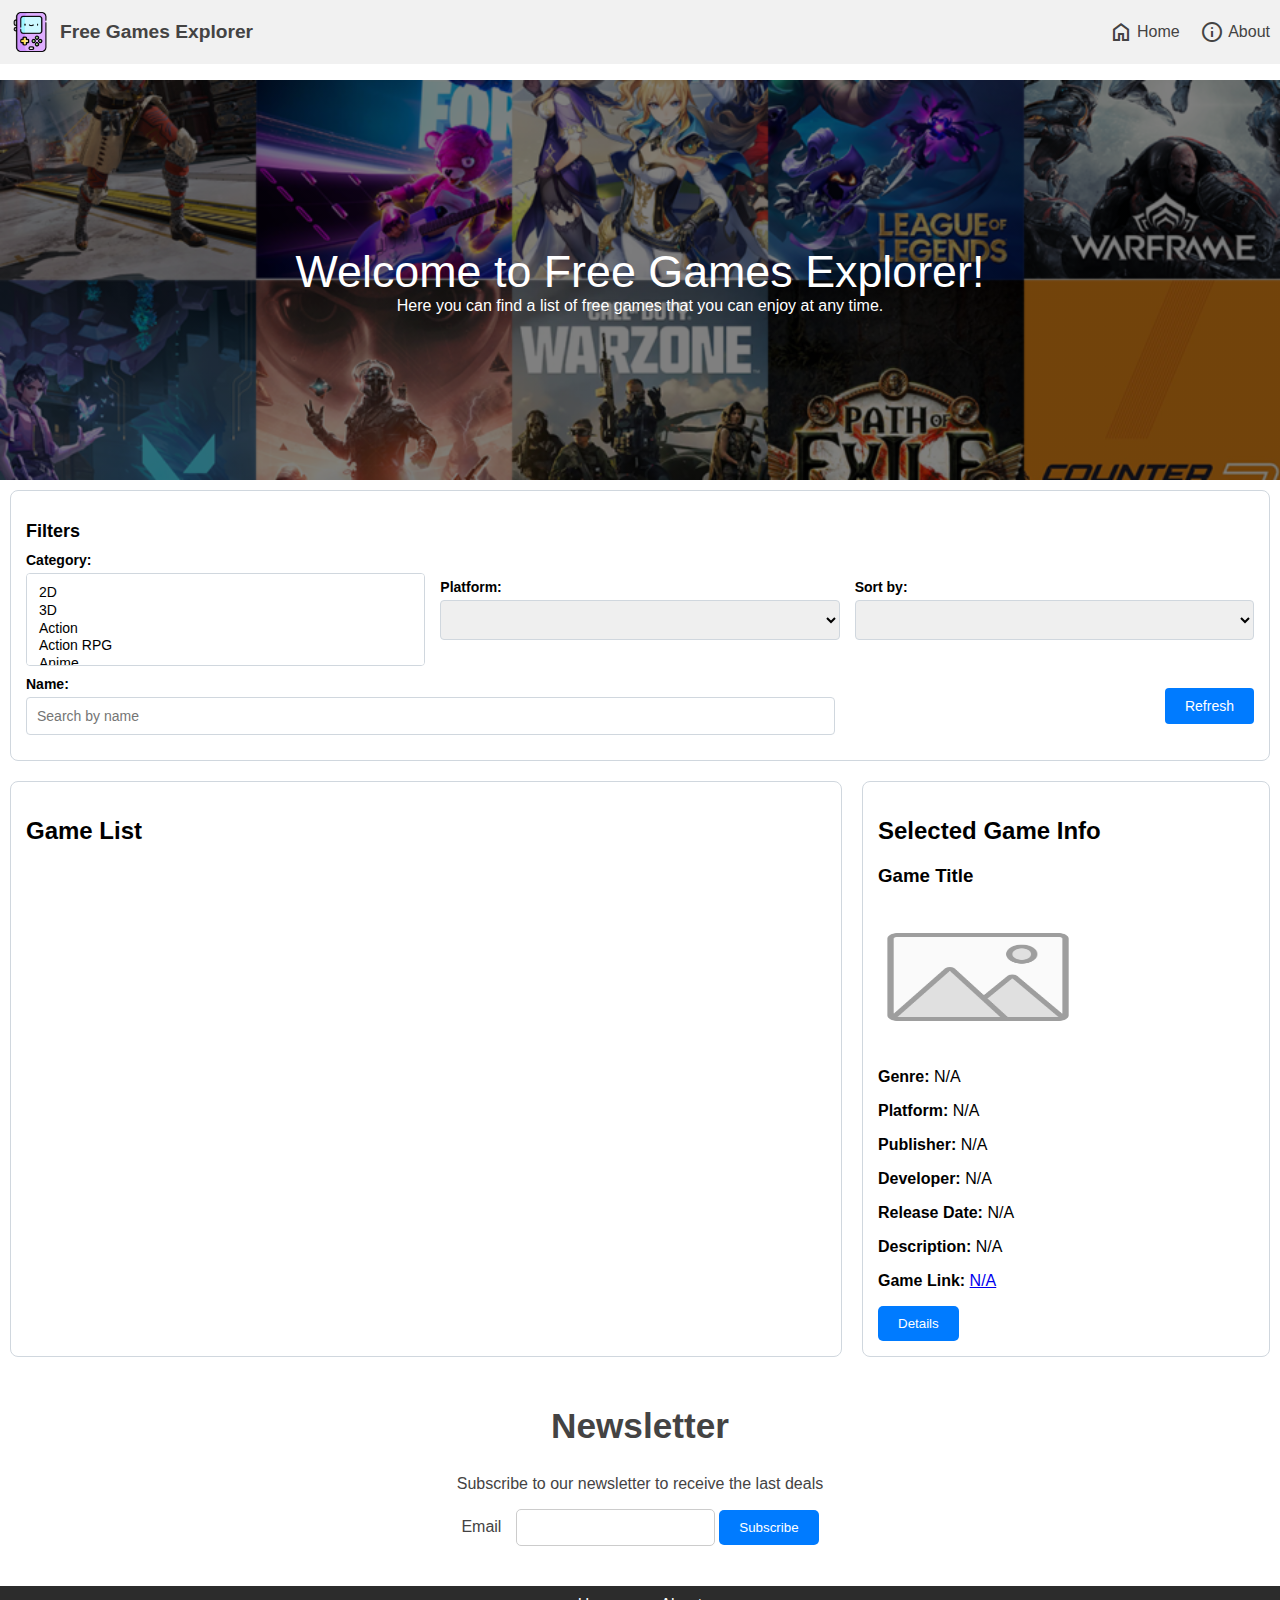
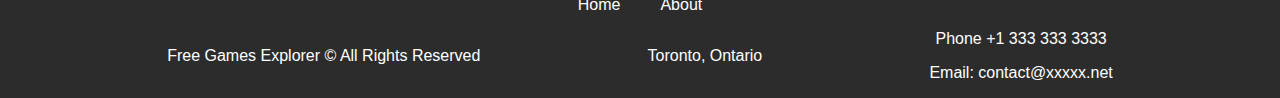
==== index.html @ 464a070e "Added assignment files" ====
<!DOCTYPE html>
<html lang="en">

<head>
    <meta charset="utf-8">
    <meta http-equiv="X-UA-Compatible" content="IE=edge">
    <title>Home | Free Games Explorer</title>
    <meta name="author" content="" />
    <meta name="description" content="Website to explore free games">
    <meta name="viewport" content="width=device-width, initial-scale=1">
    <link rel="stylesheet" href="css/style.css" />
    <link rel="shortcut icon" href="images/favicon.png" type="image/x-icon" />

    <!-- Google Fonts -->
    <link rel="stylesheet"
        href="https://fonts.googleapis.com/css2?family=Material+Symbols+Outlined:opsz,wght,FILL,GRAD@20..48,100..700,0..1,-50..200" />
</head>

<body>
    <!-- Page-level header -->
    <header>
        <nav>
            <!-- Div that holds the logo and the company name. When clicked, it redirects to the home page -->
            <div class="logo" onclick="window.location.href='index.html'">
                <img src="images/favicon.png" alt="Company Logo">
                <span class="company-name">Free Games Explorer</span>
            </div>
            <!-- Div that holds the options for the user to navigate through the website -->
            <div class="options">
                <a href="index.html"><span class="material-symbols-outlined">
                        home
                    </span>&nbsp;Home</a>
                <a href="about.html"><span class="material-symbols-outlined">
                        info
                    </span>&nbsp;About</a>
            </div>
            <div class="menu-toggle">
                <span id="menu-icon" class="material-symbols-outlined">menu</span>
            </div>
            <div class="overlay-menu">
                <!-- Menu options -->
                <a class="first" href="index.html"><span class="material-symbols-outlined">
                        home
                    </span>&nbsp;Home</a>
                <a href="about.html"><span class="material-symbols-outlined">
                        info
                    </span>&nbsp;About</a>
            </div>
        </nav>
    </header>
    <main>
        <div class="welcome">
            <span class="welcome-title">Welcome to Free Games Explorer!</span>
            <span class="welcome-subtitle">Here you can find a list of free games that you can enjoy at any time.</span>
        </div>

        <div class="main-page">
            <div class="filters">
                <h2>Filters</h2>
                <div class="filter-row">
                    <div class="filter-group">
                        <label for="category">Category:</label>
                        <select id="category" multiple></select>
                    </div>
                    <div class="filter-group">
                        <label for="platform">Platform:</label>
                        <select id="platform"></select>
                    </div>
                    <div class="filter-group">
                        <label for="sort-by">Sort by:</label>
                        <select id="sort-by"></select>
                    </div>
                </div>
                <div class="filter-row">
                    <div class="filter-group wide">
                        <label for="name">Name:</label>
                        <input type="text" id="name" placeholder="Search by name">
                    </div>
                    <div class="filter-group button-group">
                        <button id="refresh-button" class="input-button">Refresh</button>
                    </div>
                </div>
            </div>

            <div class="content">
                <div class="game-list">
                    <h2>Game List</h2>
                    <ul id="games" class="game-list-content"></ul>
                </div>

                <div class="game-details">
                    <h2>Selected Game Info</h2>
                    <h3 id="game-title">Game Title</h3>
                    <img id="game-thumbnail" src="images/no-image.png" alt="Game Thumbnail">
                    <p><strong>Genre:</strong> <span id="game-genre">N/A</span></p>
                    <p><strong>Platform:</strong> <span id="game-platform">N/A</span></p>
                    <p><strong>Publisher:</strong> <span id="game-publisher">N/A</span></p>
                    <p><strong>Developer:</strong> <span id="game-developer">N/A</span></p>
                    <p><strong>Release Date:</strong> <span id="game-release-date">N/A</span></p>
                    <p><strong>Description:</strong> <span id="game-description">N/A</span></p>
                    <p><strong>Game Link:</strong> <a id="game-link" href="#" target="_blank">N/A</a></p>
                    <button id="details-button" class="input-button" disabled>Details</button>
                </div>
            </div>
        </div>

        <div class="game-detail" style="display: none;">
            <div class="top-part">
                <h2 id="game-detail-name">Game Name</h2>
                <button id="back-button" class="input-button">Go Back</button>
            </div>
            <div class="mid-part">
                <div class="left-part">
                    <p><strong>Description:</strong> <span id="game-detail-description">N/A</span></p>
                    <p><strong>Details</strong></p>
                    <p><strong>Genre:</strong> <span id="game-detail-genre">N/A</span></p>
                    <p><strong>Platform:</strong> <span id="game-detail-platform">N/A</span></p>
                    <p><strong>Publisher:</strong> <span id="game-detail-publisher">N/A</span></p>
                    <p><strong>Developer:</strong> <span id="game-detail-developer">N/A</span></p>
                    <p><strong>Release Date:</strong> <span id="game-detail-release-date">N/A</span></p>
                    <p><strong>Status:</strong> <span id="game-detail-status">N/A</span></p>
                    <p><strong>Game Link:</strong> <a id="game-detail-link" href="#" target="_blank">N/A</a></p>
                </div>
                <div class="right-part">
                    <img id="detail-thumbnail" src="images/no-image.png" alt="Game Thumbnail">
                    <p><strong>System requirements</strong></p>
                    <p><strong>OS:</strong> <span id="game-detail-requirements-os">N/A</span></p>
                    <p><strong>Processor:</strong> <span id="game-detail-requirements-processor">N/A</span></p>
                    <p><strong>Memory:</strong> <span id="game-detail-requirements-memory">N/A</span></p>
                    <p><strong>Graphics:</strong> <span id="game-detail-requirements-graphics">N/A</span></p>
                    <p><strong>Storage:</strong> <span id="game-detail-requirements-storage">N/A</span></p>
                </div>
            </div>
            <div class="bottom-part">
                <div class="screenshots">
                    <h3>Screenshots</h3>
                    <div id="screenshots-container"></div>
                </div>
            </div>
        </div>

        <div id="image-modal" style="display: none;">
            <div class="modal-content">
                <span id="close-modal">&times;</span>
                <img id="modal-image" src="" alt="Screenshot">
            </div>
        </div>



        <div class="newsletter">
            <h2>Newsletter</h2>
            <p>Subscribe to our newsletter to receive the last deals</p>
            <form action="subscribe.html" method="get">
                <label class="input-label" for="emailAddress">Email</label>
                <input class="input-box" type="email" name="emailAddress" id="emailAddress" required />
                <button class="input-button" type="submit">Subscribe</button>
            </form>
        </div>
        <!-- Page-level footer -->
        <footer>
            <div class="footer-menu">
                <a href="index.html">Home</a>
                <a href="about.html">About</a>
            </div>
            <div class="footer-info">
                <span>
                    <p>Free Games Explorer © All Rights Reserved</p>
                </span>
                <span>
                    <p>Toronto, Ontario</p>
                </span>
                <span>
                    <p>Phone +1 333 333 3333</p>
                    <p>Email: contact@xxxxx.net</p>
                </span>
            </div>
        </footer>
    </main>

    <!-- Add the javascript file that has some scripts -->
    <script src="js/script.js"></script>
</body>

</html>
---- css/style.css ----
/* Style of the main content */
body {
    margin: 0;
    font-family: 'Arial', sans-serif;
    background-color: rgb(241, 241, 241);
}

nav {
    background-color: rgb(241, 241, 241);
    padding: 10px 0px;
    width: 100%;
    display: flex;
    justify-content: space-between;
    align-items: center;
    position: fixed;
    top: 0;
    left: 0;
    z-index: 1000;
}

.logo {
    flex: 1;
    display: flex;
    align-items: center;
    cursor: pointer;
}

.logo img {
    width: 40px;
    height: 40px;
    margin-right: 10px;
    margin-left: 10px;
}

.company-name {
    color: #444343;
    font-size: 1.2em;
    font-weight: bold;
}

.options {
    flex: 1;
    display: flex;
    justify-content: right;
}

.options a {
    color: #444343;
    text-decoration: none;
    display: flex;
    align-items: center;
    padding: 10px;

}

.options a:hover {
    border-bottom-style: solid;
}

/* 
Body */

html,
body,
main {
    height: 100%;

    background-color: white;
}

main {
    padding: 80px 0 0 0;
}

.welcome {
    height: 400px;
    background-image: linear-gradient(rgba(0, 0, 0, 0.5), rgba(0, 0, 0, 0.5)), url("../images/free-games-background.png");
    background-repeat: no-repeat;
    background-size: cover;
    background-position: center;
    text-align: center;
    display: flex;
    flex-direction: column;
    justify-content: center;
    align-items: center;
}

.welcome-title {
    color: white;
    font-size: 2.8em;
    display: block;
}

.welcome-subtitle {
    color: white;
    display: block;
}


.newsletter {
    margin: 10px 0;
    color: #444343;
    padding: 10px;
    text-align: center;
}

.newsletter h2 {
    font-size: 2.2em;
}

/* 
body */

.input-label {
    margin-right: 10px;
}

.input-box {
    padding: 10px;
    margin-bottom: 20px;
    border: 1px solid #ccc;
    border-radius: 5px;
    box-sizing: border-box;
}

.input-button {
    background-color: #007bff;
    color: white;
    padding: 10px 20px;
    border: none;
    border-radius: 5px;
    cursor: pointer;
}

.input-button:hover {
    background-color: #555;
}

footer {
    background-color: #2c2c2c;
    color: white;
    text-align: center;
    bottom: 0;
    width: 100%;
}

.footer-menu {
    padding-top: 10px;
    display: flex;
    flex-direction: row;
    justify-content: center;
    text-align: center;
    align-items: center;
    color: white;
}

.footer-menu a {
    margin: 0 20px;
    text-decoration: none;
    color: white;
}

.footer-menu a:hover {
    text-decoration: underline;
    color: white;
}

.footer-info {
    display: flex;
    flex-direction: row;
    justify-content: space-evenly;
    text-align: center;
    align-items: center;
}

.menu-toggle {
    display: none;
    z-index: 9999;
}

.menu-toggle span {
    cursor: pointer;
    border: 1px solid #dedede;
    border-radius: 4px;
    margin-right: 10px;
    background-color: white;
    box-shadow: 0 2px 4px rgba(0, 0, 0, 0.1);
    transition: box-shadow 0.3s ease;
}

.menu-toggle span:hover {
    box-shadow: 0 4px 8px rgba(0, 0, 0, 0.2);
}

.overlay-menu {
    display: none;
    position: fixed;
    top: 0;
    left: 0;
    width: 100%;
    height: 100%;
    background-color: rgba(0, 0, 0, 0.85);
    z-index: 2000;
}

.overlay-menu a {
    display: block;
    text-align: center;
    color: #fff;
    text-decoration: none;
    padding: 20px;
}

.first {
    margin-top: 50px;
}

.overlay-menu a:hover {
    background-color: rgba(255, 255, 255, 0.1);
}


/* Style for when the popup is shown */
.show {
    display: block;
}



/*

*/

.content {
    display: flex;
    gap: 20px;
}

/* General filters styling */
.filters {
    border: 1px solid #d0d7de;
    border-radius: 8px;
    margin: 10px;
    padding: 15px;
    background-color: #fff;
    margin-bottom: 20px;
}

.filters h2 {
    font-size: 18px;
    margin-bottom: 10px;
    font-weight: bold;
}

.filter-row {
    display: flex;
    gap: 15px;
    margin-bottom: 10px;
    align-items: center;
    flex-wrap: wrap;
}

.filter-group {
    display: flex;
    flex-direction: column;
    flex: 1;
    min-width: 150px; /* Ensure fields don't shrink too much */
}

.filter-group label {
    font-weight: bold;
    margin-bottom: 5px;
    font-size: 14px;
}

.filter-group select,
.filter-group input,
.filter-group button {
    padding: 10px;
    font-size: 14px;
    border: 1px solid #d0d7de;
    border-radius: 4px;
}

.filter-group select:focus,
.filter-group input:focus {
    outline: none;
    border-color: #007bff;
    box-shadow: 0 0 3px rgba(0, 123, 255, 0.5);
}

.filter-group.wide {
    flex: 2; /* Wider input for name */
}

.button-group {
    display: flex;
    align-items: flex-end;
    justify-content: flex-end;
}

.button-group button {
    background-color: #007bff;
    color: #fff;
    border: none;
    cursor: pointer;
    padding: 10px 20px;
    font-size: 14px;
    border-radius: 4px;
    transition: background-color 0.3s;
}

.button-group button:hover {
    background-color: #0056b3;
}

.content {
    display: flex;
    gap: 20px;
    margin: 10px;
}

.game-list {
    width: 800px;
    /* Limit the maximum width */
    max-height: 600px;
    /* Limit the maximum height */
    overflow: hidden;
    /* Prevent content from overflowing */
    border: 1px solid #d0d7de;
    border-radius: 8px;
    padding: 15px;
    background-color: #fff;
}

.game-list-content {
    max-height: 450px;
    /* Leave room for the title and padding */
    overflow-y: auto;
    /* Enable vertical scrolling */
    overflow-x: hidden;
    /* Disable horizontal scrolling */
    list-style: none;
    /* Remove default bullet points */
    padding: 0;
    margin: 0;
}

.game-list-content li {
    padding: 10px;
    border-bottom: 1px solid #d0d7de;
    /* Separate each item */
    cursor: pointer;
    /* Add pointer cursor for clickable items */
}

.game-list-content li:hover {
    background-color: #f0f0f0;
    /* Highlight on hover */
}

.game-details {
    max-height: 600px;
    /* Limit the maximum height */
    flex: 1;
    border: 1px solid #d0d7de;
    background-color: #fff;
    padding: 15px;
    border-radius: 8px;
}

.game-detail {
    margin: 10px;
    /* Limit the maximum width */
    max-height: 600px;
    /* Limit the maximum height */
    overflow: hidden;
    /* Prevent content from overflowing */
    border: 1px solid #d0d7de;
    border-radius: 8px;
    padding: 15px;
    background-color: #fff;
}

.game-detail, .bottom-part {
    display: flex;
    flex-direction: column;
    flex: 1;
}

.left-part {
    display: flex;
    flex-direction: column;
    width: 80%;
}

.right-part {
    display: flex;
    flex-direction: column;
}

#detail-thumbnail {
    width: 400px;
}

.top-part, .mid-part{
    display: flex;
    flex-direction: row;
}
/* 
#game-detail-name{
    width: 90%;
} */

#back-button {
    margin-left: auto; 

    height: 40px;
}

#games {
    list-style: none;
    padding: 0;
}

#games li {
    padding: 10px;
    cursor: pointer;
    border-bottom: 1px solid #d0d7de;
}

#games li:hover {
    background-color: #f0f0f0;
}

.game-details img {
    width: 200px;
    max-height: 122px;
    margin: 10px 0;
}

.game-item {
    padding: 10px;
    border-bottom: 1px solid #d0d7de;
    cursor: pointer;
}

.game-item:hover {
    background-color: #f0f0f0;
}

.game-item.selected {
    background-color: #007bff;
    /* Blue background for selected item */
    color: white;
    /* White text for better visibility */
}


/* General Styling */
#image-modal {
    display: none;
    position: fixed;
    z-index: 1000;
    left: 0;
    top: 0;
    width: 100%;
    height: 100%;
    background-color: rgba(0, 0, 0, 0.8);
    justify-content: center;
    align-items: center;
}

.modal-content {
    position: relative;
    text-align: center;
}

#modal-image {
    max-width: 90%;
    max-height: 80%;
}

#close-modal {
    position: absolute;
    top: 10px;
    right: 10px;
    color: white;
    font-size: 24px;
    cursor: pointer;
}

/* Screenshots hover effect */
#screenshots-container img {
    width: 150px;
    margin: 5px;
    border: 1px solid transparent;
    cursor: pointer;
    transition: transform 0.2s, border-color 0.2s;
}

#screenshots-container img:hover {
    transform: scale(1.1);
    border-color: blue;
}

/*

*/







/* Media query for small screens */
@media screen and (max-width: 768px) {

    .footer-menu {
        flex-direction: column;
    }

    .footer-info {
        flex-direction: column;
    }

    .cart-text,
    .user-mini-info-text {
        display: none;
    }

    .company-name {
        font-size: small;
    }

    .user-popup-content {
        right: -90%;
        top: 100%;
    }

    .options {
        display: none;
    }

    .menu-toggle {
        display: block;
        cursor: pointer;
    }

    .menu-toggle.open+.overlay-menu {
        display: block;
    }

    .featured-deals {
        align-items: center;
        flex-direction: column;
    }

    .menu-toggle span {
        font-size: 24px;
    }
}
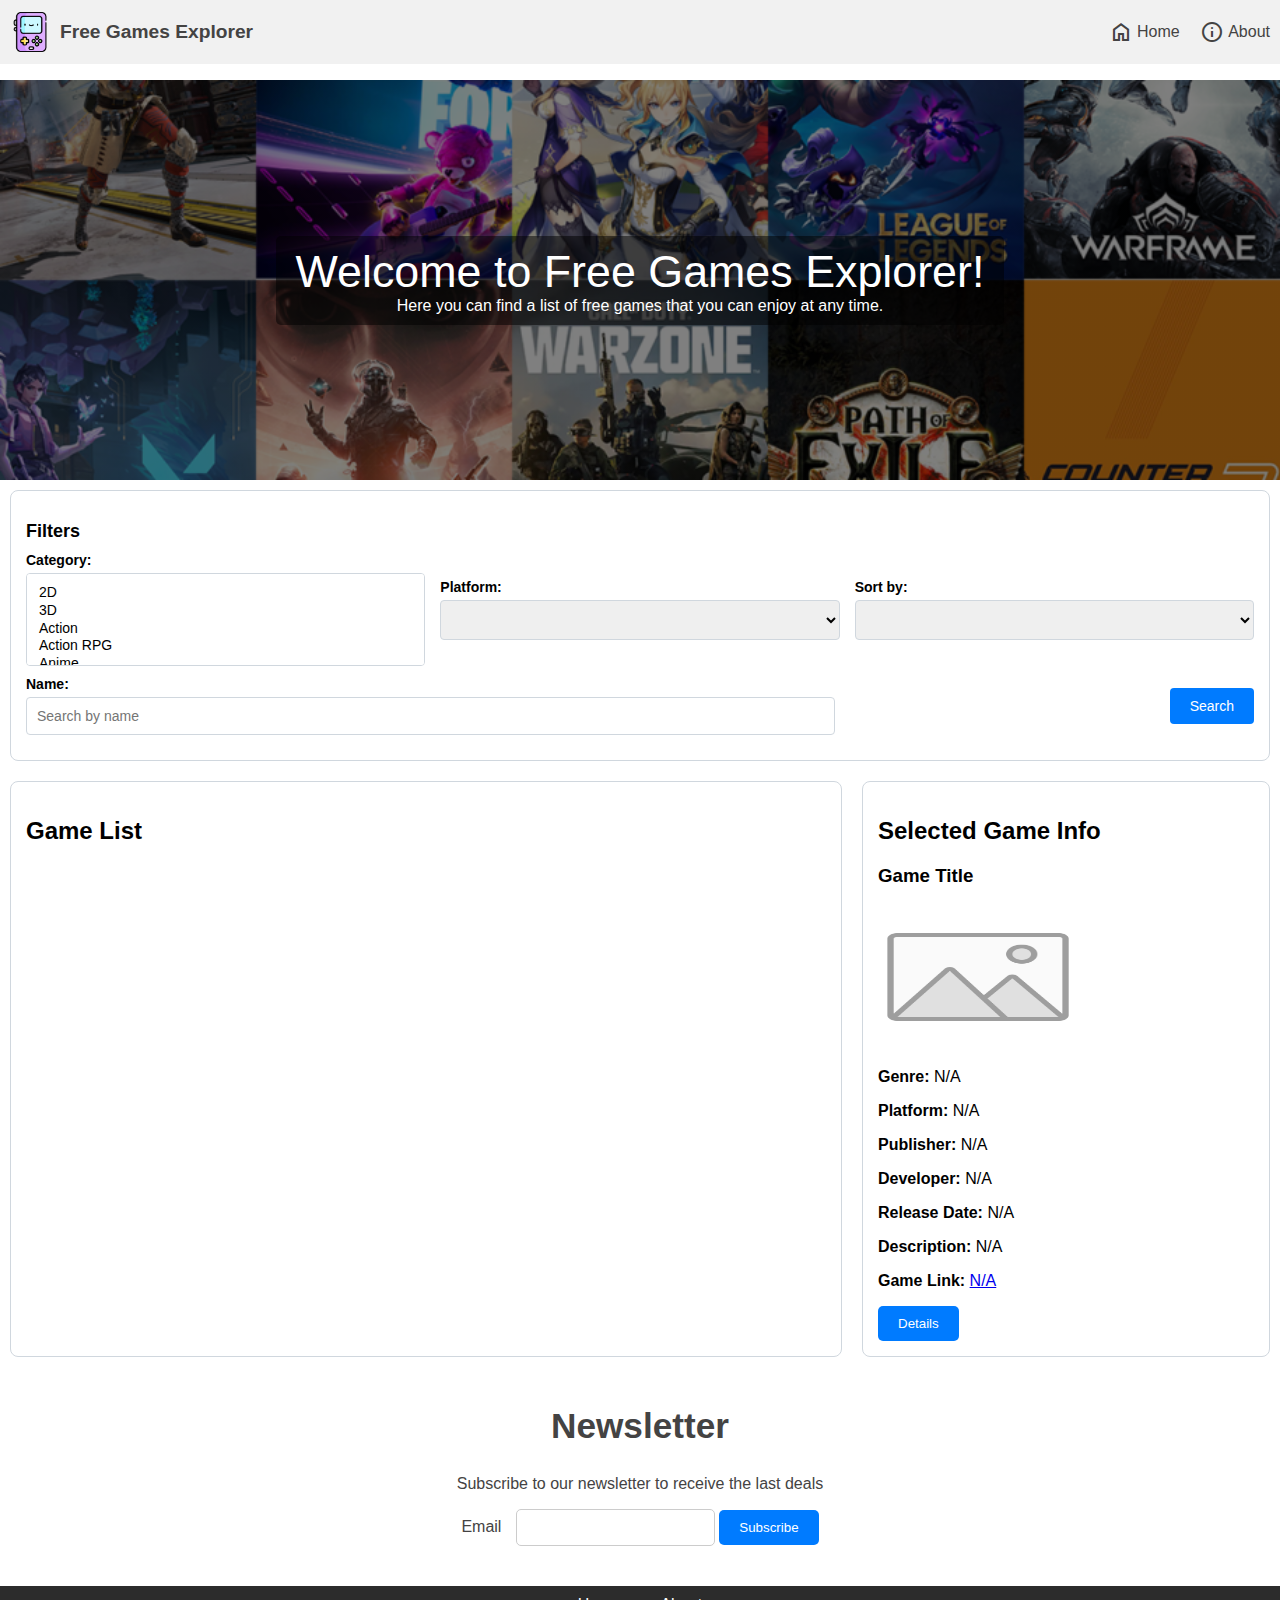
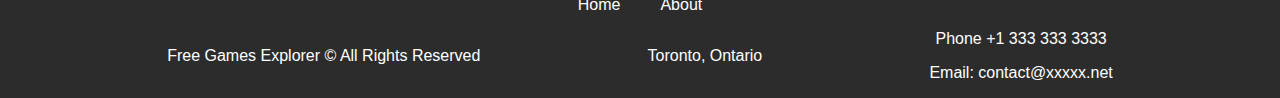
==== commit 23aef1c2: "Small improvements in some elements and added comments" ====
--- a/index.html
+++ b/index.html
@@ -20,7 +20,7 @@
     <!-- Page-level header -->
     <header>
         <nav>
-            <!-- Div that holds the logo and the company name. When clicked, it redirects to the home page -->
+            <!-- Div that holds the logo and the website name. When clicked, it redirects to the home page -->
             <div class="logo" onclick="window.location.href='index.html'">
                 <img src="images/favicon.png" alt="Company Logo">
                 <span class="company-name">Free Games Explorer</span>
@@ -49,12 +49,17 @@
         </nav>
     </header>
     <main>
+        <!-- Welcome message and image -->
         <div class="welcome">
-            <span class="welcome-title">Welcome to Free Games Explorer!</span>
-            <span class="welcome-subtitle">Here you can find a list of free games that you can enjoy at any time.</span>
+            <div class="test">
+                <span class="welcome-title">Welcome to Free Games Explorer!</span>
+                <span class="welcome-subtitle">Here you can find a list of free games that you can enjoy at any
+                    time.</span>
+            </div>
         </div>
-
+        <!-- Main div -->
         <div class="main-page">
+            <!-- Filters area -->
             <div class="filters">
                 <h2>Filters</h2>
                 <div class="filter-row">
@@ -77,17 +82,18 @@
                         <input type="text" id="name" placeholder="Search by name">
                     </div>
                     <div class="filter-group button-group">
-                        <button id="refresh-button" class="input-button">Refresh</button>
+                        <button id="refresh-button" class="input-button">Search</button>
                     </div>
                 </div>
             </div>
-
+            <!-- Content area -->
             <div class="content">
+                <!-- List of the games -->
                 <div class="game-list">
                     <h2>Game List</h2>
                     <ul id="games" class="game-list-content"></ul>
                 </div>
-
+                <!-- Details of the selected game -->
                 <div class="game-details">
                     <h2>Selected Game Info</h2>
                     <h3 id="game-title">Game Title</h3>
@@ -103,7 +109,7 @@
                 </div>
             </div>
         </div>
-
+        <!-- Area that shows more detailed information of the game when the user clicks on the Details button -->
         <div class="game-detail" style="display: none;">
             <div class="top-part">
                 <h2 id="game-detail-name">Game Name</h2>
@@ -146,12 +152,10 @@
             </div>
         </div>
 
-
-
         <div class="newsletter">
             <h2>Newsletter</h2>
             <p>Subscribe to our newsletter to receive the last deals</p>
-            <form action="subscribe.html" method="get">
+            <form action="index.html" method="get">
                 <label class="input-label" for="emailAddress">Email</label>
                 <input class="input-box" type="email" name="emailAddress" id="emailAddress" required />
                 <button class="input-button" type="submit">Subscribe</button>
--- a/css/style.css
+++ b/css/style.css
@@ -83,6 +83,14 @@
     flex-direction: column;
     justify-content: center;
     align-items: center;
+}
+
+.test {
+    background-color: rgba(0, 0, 0, 0.5);
+    color: white;
+    padding: 10px 20px;
+    border: none;
+    border-radius: 5px;
 }
 
 .welcome-title {
@@ -354,10 +362,6 @@
     /* Add pointer cursor for clickable items */
 }
 
-.game-list-content li:hover {
-    background-color: #f0f0f0;
-    /* Highlight on hover */
-}
 
 .game-details {
     max-height: 600px;
@@ -371,8 +375,6 @@
 
 .game-detail {
     margin: 10px;
-    /* Limit the maximum width */
-    max-height: 600px;
     /* Limit the maximum height */
     overflow: hidden;
     /* Prevent content from overflowing */
@@ -397,6 +399,7 @@
 .right-part {
     display: flex;
     flex-direction: column;
+    margin-left: 10px;
 }
 
 #detail-thumbnail {
@@ -430,8 +433,10 @@
 }
 
 #games li:hover {
-    background-color: #f0f0f0;
-}
+    background-color: #e0efff;
+    color: black;
+}
+
 
 .game-details img {
     width: 200px;
@@ -508,14 +513,35 @@
 
 */
 
-
-
-
-
-
-
 /* Media query for small screens */
 @media screen and (max-width: 768px) {
+    
+    #detail-thumbnail {
+        width: 100%;
+    }
+
+    .game-list {
+        width: auto;
+    }
+
+    .content {
+        display: flex;
+        flex-direction: column;
+    }
+    
+    .mid-part {
+        display: flex;
+        flex-direction: column;
+    }
+
+    .left-part {
+        width: 100%;
+    }
+    
+    .right-part {
+        width: 100%;
+        margin-left: 0;
+    }
 
     .footer-menu {
         flex-direction: column;
@@ -551,12 +577,6 @@
     .menu-toggle.open+.overlay-menu {
         display: block;
     }
-
-    .featured-deals {
-        align-items: center;
-        flex-direction: column;
-    }
-
     .menu-toggle span {
         font-size: 24px;
     }
